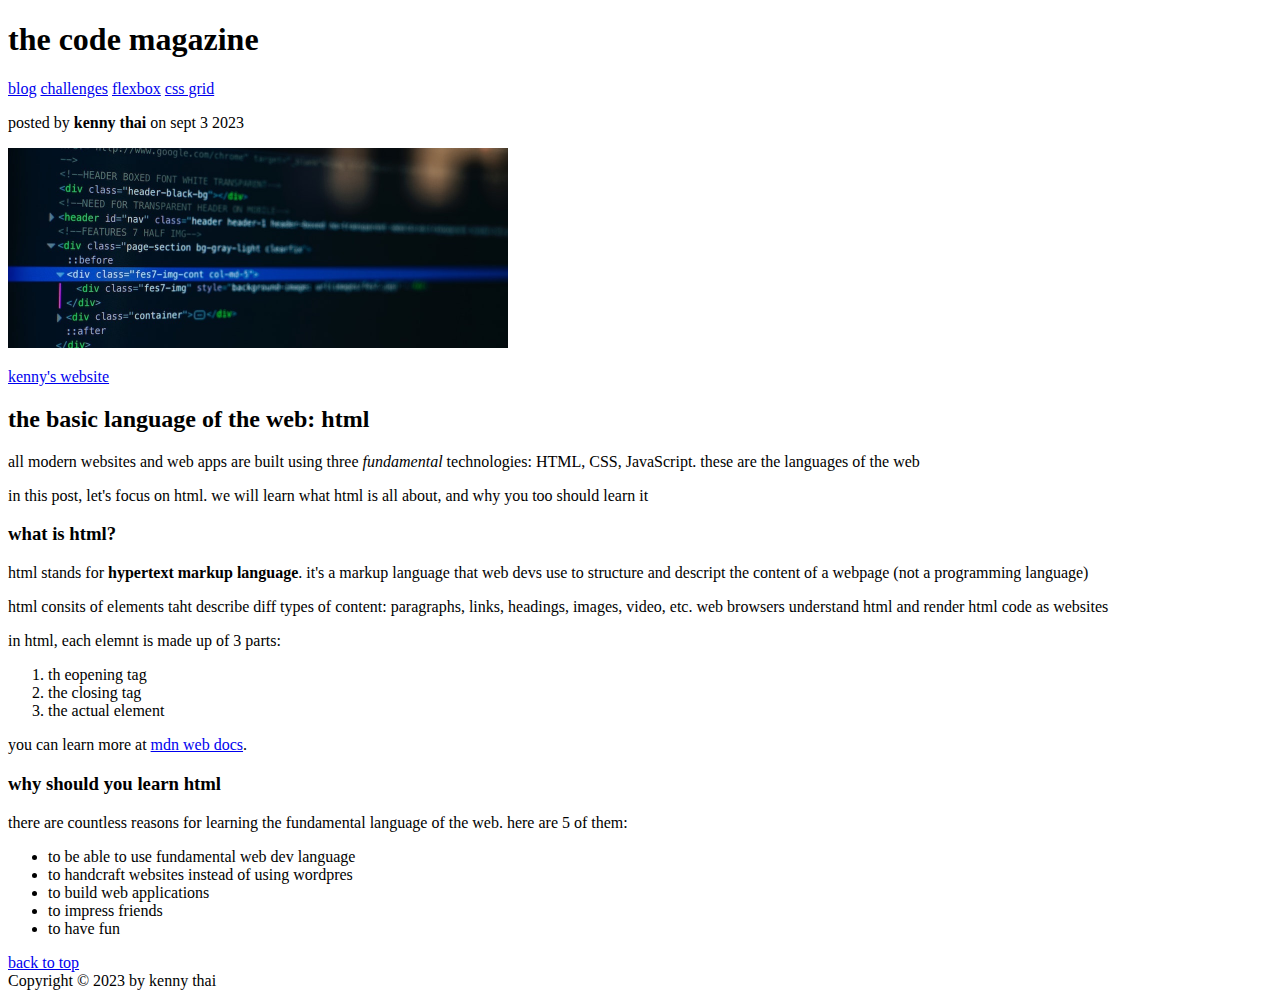
==== section2.html @ d8e23d5a "learned fundamentals of html" ====
<!DOCTYPE html>
<html lang="en">
  <head>
    <meta charset="UTF-8" />
    <title>the basic language of the web: html</title>
  </head>
  <body>
    <header>
      <h1>the code magazine</h1>
      <nav>
        <a href="index.html"> blog</a>
        <a href="#"> challenges</a>
        <a href="#"> flexbox</a>
        <a href="#"> css grid</a>
      </nav>
    </header>
    <article>
      <header>
        <p>posted by <strong>kenny thai</strong> on sept 3 2023</p>

        <img src="/img/post-img.jpg" alt="w image" width="500" height="200" />
        <p><a href="index.html">kenny's website</a></p>
        <h2>the basic language of the web: html</h2>
      </header>

      <p>
        all modern websites and web apps are built using three
        <em>fundamental</em>
        technologies: HTML, CSS, JavaScript. these are the languages of the web
      </p>
      <p>
        in this post, let's focus on html. we will learn what html is all about,
        and why you too should learn it
      </p>
      <h3>what is html?</h3>
      <p>
        html stands for <strong>hypertext markup language</strong>. it's a
        markup language that web devs use to structure and descript the content
        of a webpage (not a programming language)
      </p>
      <p>
        html consits of elements taht describe diff types of content:
        paragraphs, links, headings, images, video, etc. web browsers understand
        html and render html code as websites
      </p>
      <p>in html, each elemnt is made up of 3 parts:</p>
      <ol>
        <li>th eopening tag</li>
        <li>the closing tag</li>
        <li>the actual element</li>
      </ol>
      <p>
        you can learn more at
        <a
          href="https://developer.mozilla.org/en-US/docs/Web/HTML"
          target="_blank"
          >mdn web docs</a
        >.
      </p>

      <h3>why should you learn html</h3>
      <p>
        there are countless reasons for learning the fundamental language of the
        web. here are 5 of them:
      </p>
      <ul>
        <li>to be able to use fundamental web dev language</li>
        <li>to handcraft websites instead of using wordpres</li>
        <li>to build web applications</li>
        <li>to impress friends</li>
        <li>to have fun</li>
      </ul>
      <a href="#">back to top</a>
    </article>

    <footer>Copyright &copy; 2023 by kenny thai</footer>
  </body>
</html>
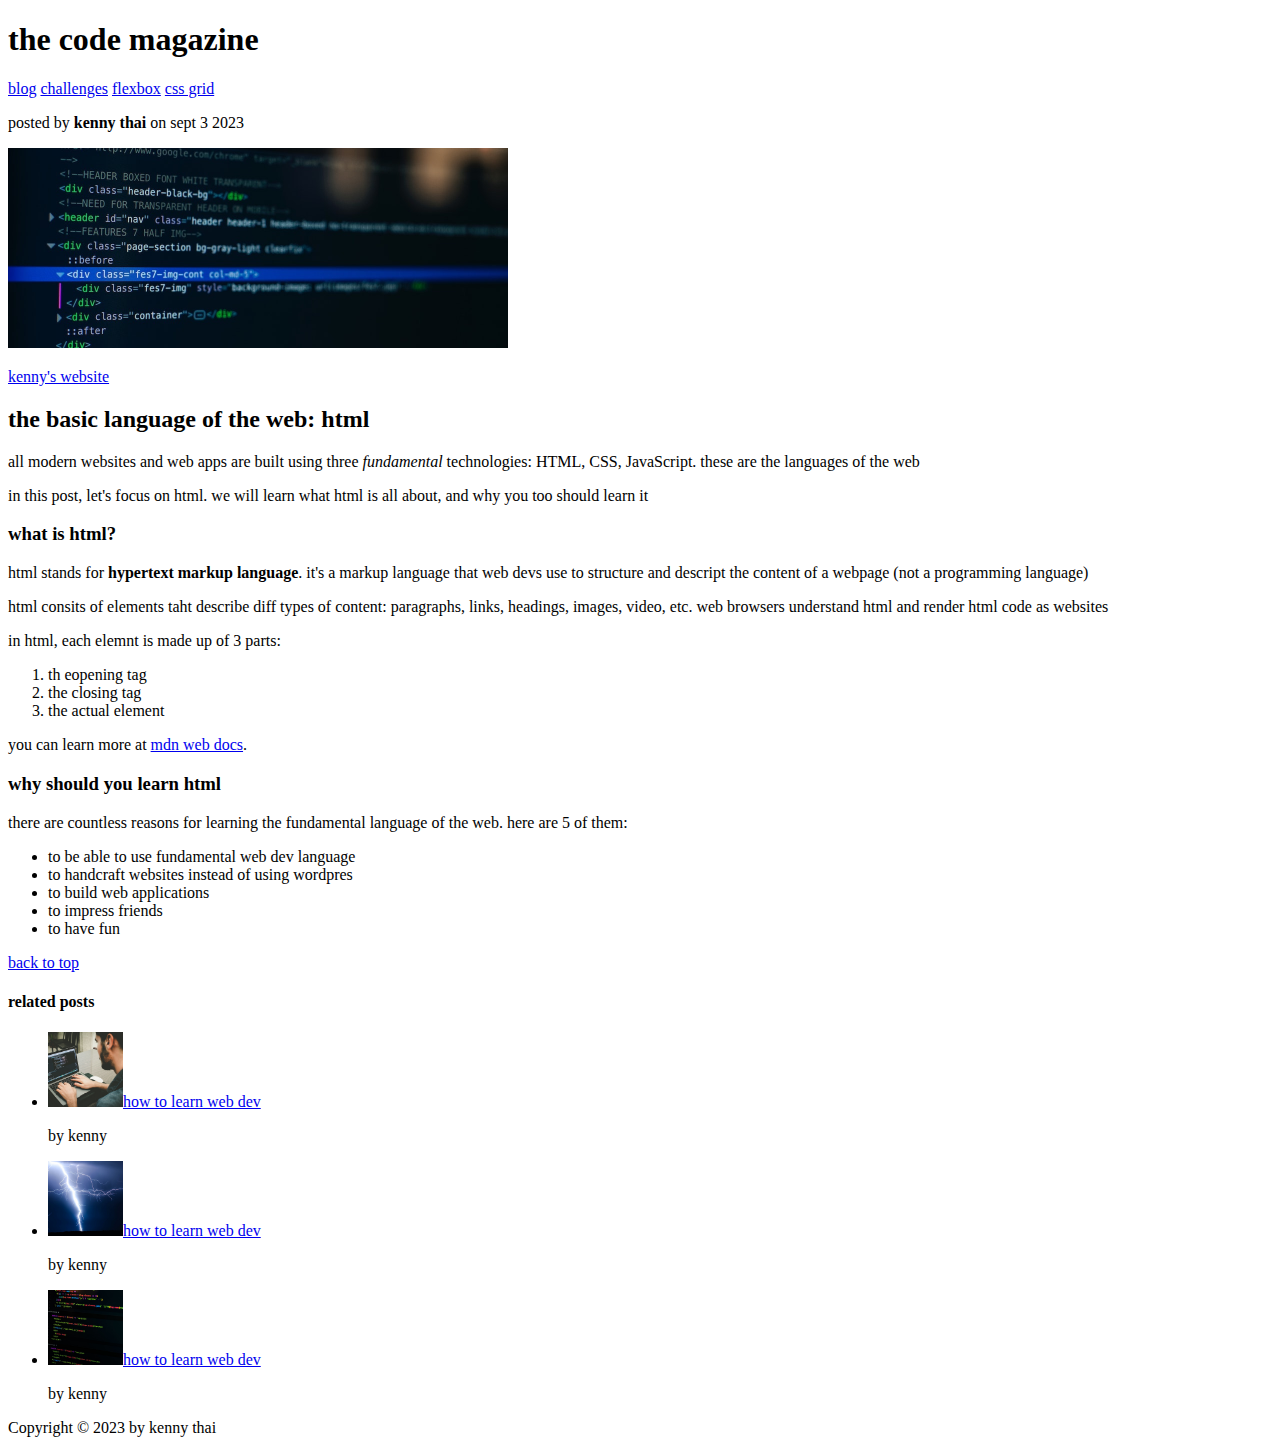
==== commit 81f72081: "completed html challenges" ====
--- a/section2.html
+++ b/section2.html
@@ -72,7 +72,38 @@
       </ul>
       <a href="#">back to top</a>
     </article>
-
+    <aside>
+      <h4><strong>related posts</strong></h4>
+      <ul>
+        <li>
+          <img
+            src="img/related-1.jpg"
+            alt="related 1"
+            width="75"
+            height="75"
+          /><a href="#">how to learn web dev</a>
+          <p>by kenny</p>
+        </li>
+        <li>
+          <img
+            src="img/related-2.jpg"
+            alt="related 2"
+            width="75"
+            height="75"
+          /><a href="#">how to learn web dev</a>
+          <p>by kenny</p>
+        </li>
+        <li>
+          <img
+            src="img/related-3.jpg"
+            alt="related 3"
+            width="75"
+            height="75"
+          /><a href="#">how to learn web dev</a>
+          <p>by kenny</p>
+        </li>
+      </ul>
+    </aside>
     <footer>Copyright &copy; 2023 by kenny thai</footer>
   </body>
 </html>
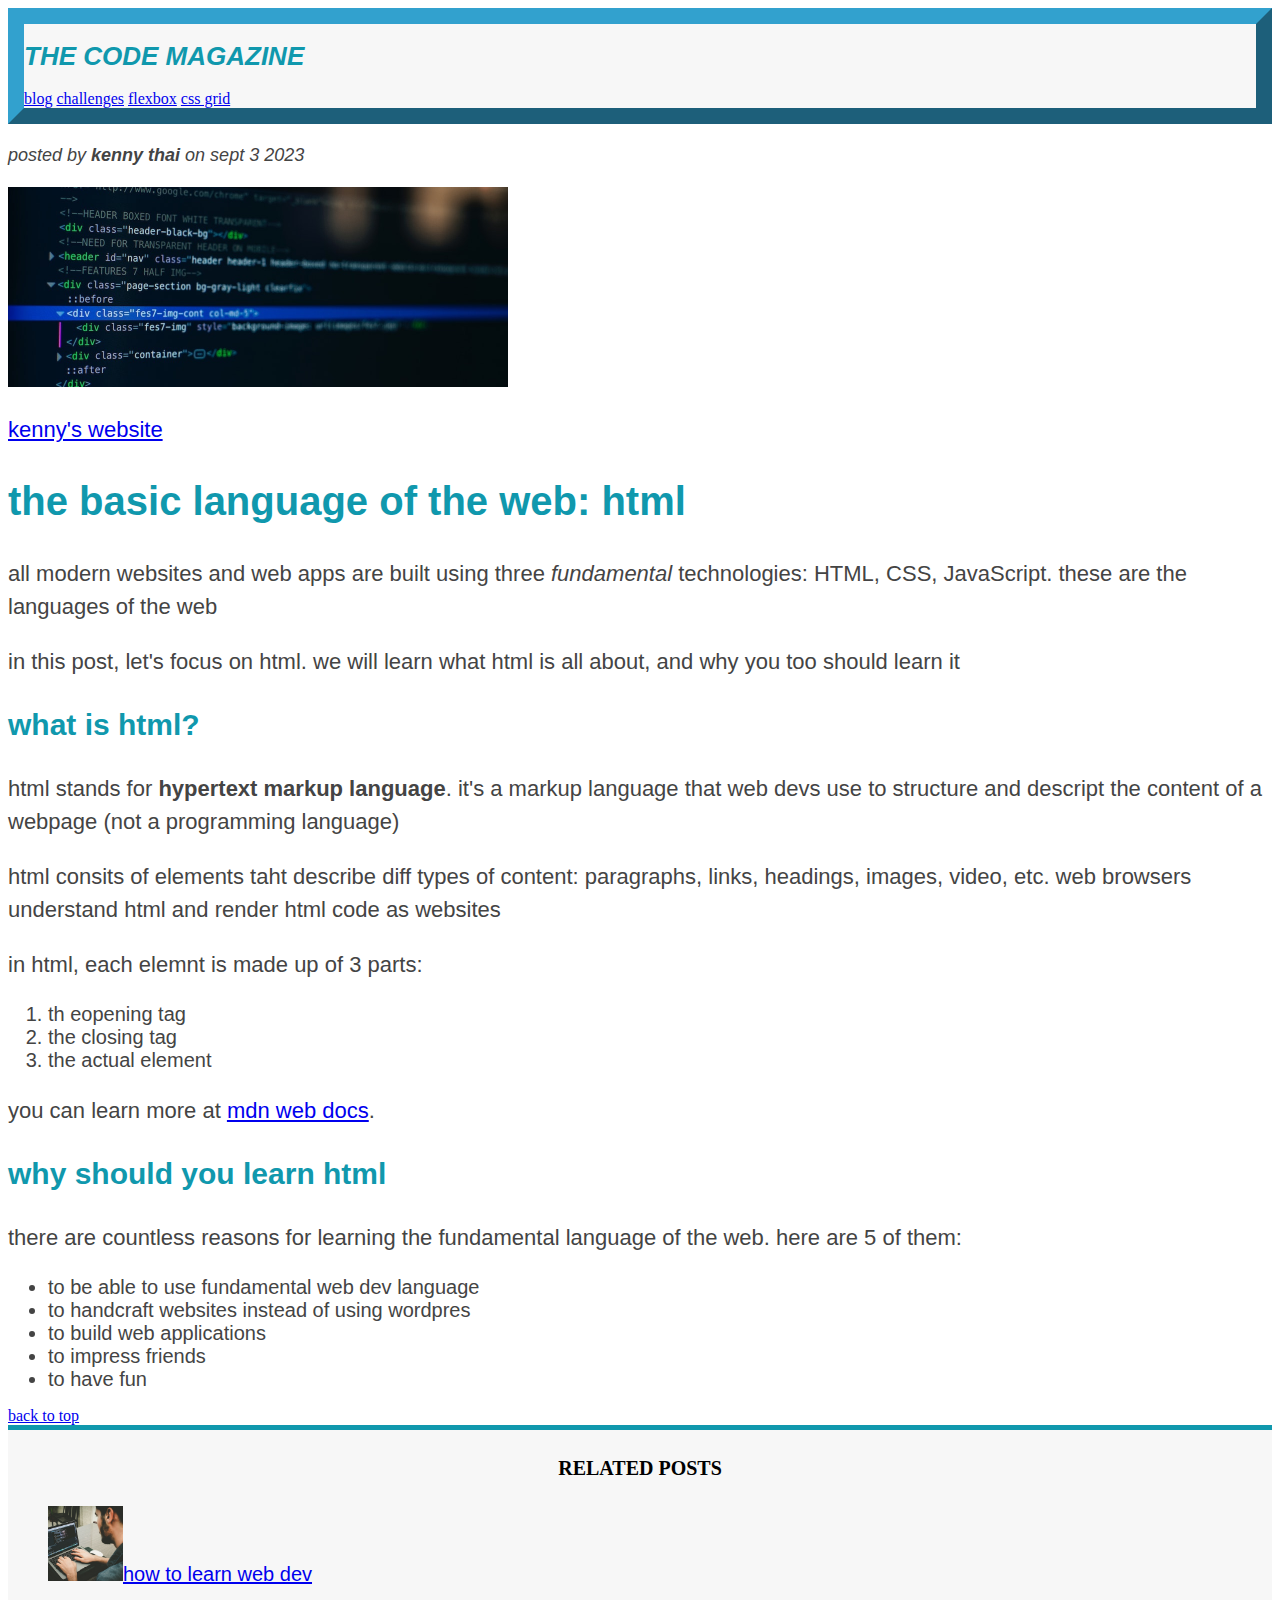
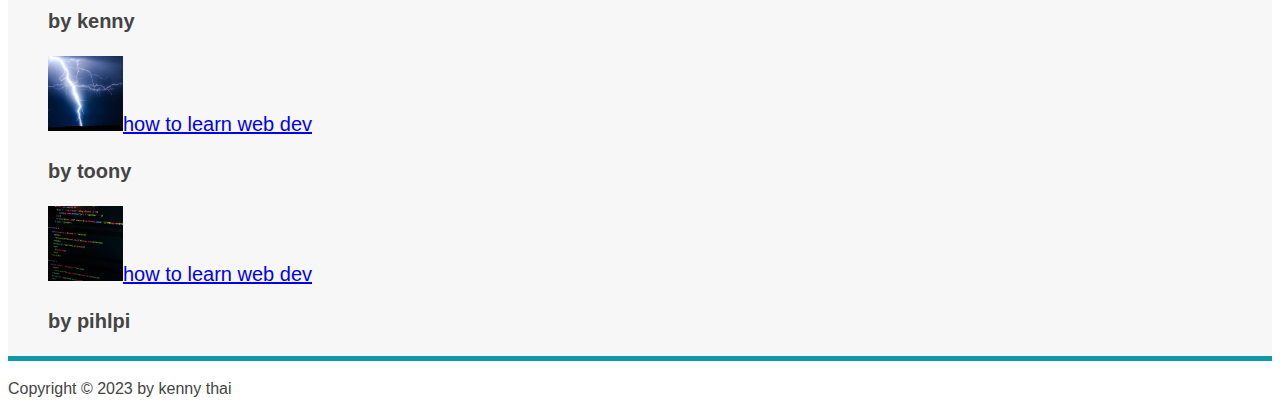
==== commit 392af260: "More CSS Styling" ====
--- a/section2.html
+++ b/section2.html
@@ -3,9 +3,10 @@
   <head>
     <meta charset="UTF-8" />
     <title>the basic language of the web: html</title>
+    <link href="style.css" rel="stylesheet" />
   </head>
   <body>
-    <header>
+    <header class="main-header">
       <h1>the code magazine</h1>
       <nav>
         <a href="index.html"> blog</a>
@@ -16,7 +17,7 @@
     </header>
     <article>
       <header>
-        <p>posted by <strong>kenny thai</strong> on sept 3 2023</p>
+        <p id="author">posted by <strong>kenny thai</strong> on sept 3 2023</p>
 
         <img src="/img/post-img.jpg" alt="w image" width="500" height="200" />
         <p><a href="index.html">kenny's website</a></p>
@@ -74,7 +75,7 @@
     </article>
     <aside>
       <h4><strong>related posts</strong></h4>
-      <ul>
+      <ul class="related">
         <li>
           <img
             src="img/related-1.jpg"
@@ -82,7 +83,7 @@
             width="75"
             height="75"
           /><a href="#">how to learn web dev</a>
-          <p>by kenny</p>
+          <p class="related-author">by kenny</p>
         </li>
         <li>
           <img
@@ -91,7 +92,7 @@
             width="75"
             height="75"
           /><a href="#">how to learn web dev</a>
-          <p>by kenny</p>
+          <p class="related-author">by toony</p>
         </li>
         <li>
           <img
@@ -100,10 +101,12 @@
             width="75"
             height="75"
           /><a href="#">how to learn web dev</a>
-          <p>by kenny</p>
+          <p class="related-author">by pihlpi</p>
         </li>
       </ul>
     </aside>
-    <footer>Copyright &copy; 2023 by kenny thai</footer>
+    <footer>
+      <p id="copyright">Copyright &copy; 2023 by kenny thai</p>
+    </footer>
   </body>
 </html>
--- a/style.css
+++ b/style.css
@@ -0,0 +1,85 @@
+h1,
+h2,
+h3,
+p,
+li {
+  font-family: sans-serif;
+  color: #444;
+}
+
+h1,
+h2,
+h3 {
+  color: #1098ad;
+}
+h1 {
+  /* color: blue; */
+  font-size: 26px;
+  text-transform: uppercase;
+  font-style: italic;
+}
+
+h2 {
+  font-size: 40px;
+  /* color: rgba(40,40,40) */
+}
+
+h3 {
+  font-size: 30px;
+}
+
+h4 {
+  font-size: 20px;
+  text-transform: uppercase;
+  text-align: center;
+}
+
+p {
+  font-size: 22px;
+  line-height: 1.5;
+}
+
+li {
+  font-size: 20px;
+}
+
+/* footer p {
+  font-size: 16px;
+} */
+
+#author {
+  font-style: italic;
+  font-size: 18px;
+}
+
+#copyright {
+  font-size: 16px;
+}
+
+.related-author {
+  font-size: 20px;
+  font-weight: bold;
+}
+
+/* ul {
+    list-style: none;
+} */
+
+.related {
+  list-style: none;
+}
+
+.main-header {
+  background-color: #f7f7f7;
+  border: 1rem outset #32a1ce;
+}
+
+aside {
+  background-color: #f7f7f7;
+  border-top: 5px solid #1098ad;
+  border-bottom: 5px solid #1098ad;
+}
+
+body {
+  background-color: #ffff;
+}
